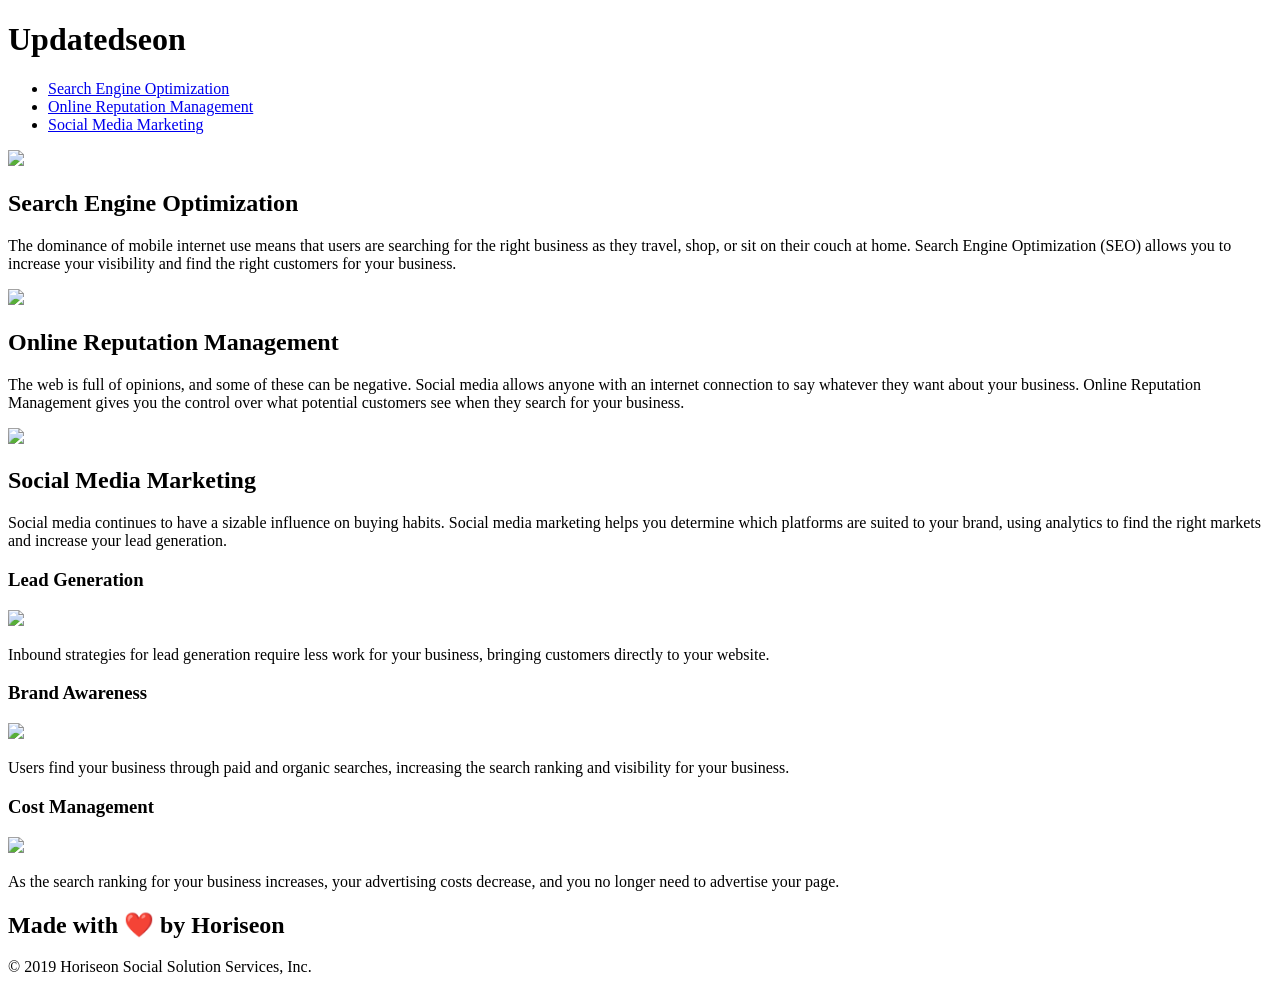
==== Develop/index.html @ a3d8f956 "updated title" ====
<!DOCTYPE html>
<html lang="en-us">

<head>
    <meta charset="UTF-8" />
    <link rel="stylesheet" href="./assets/css/style.css">
    <title>Marketing Website</title>
</head>

<body>
    <div class="header">
        <h1>Updated<span class="seo">seo</span>n</h1>
        <div>
            <ul>
                <li>
                    <a href="#search-engine-optimization">Search Engine Optimization</a>
                </li>
                <li>
                    <a href="#online-reputation-management">Online Reputation Management</a>
                </li>
                <li>
                    <a href="#social-media-marketing">Social Media Marketing</a>
                </li>
            </ul>
        </div>
    </div>
    <div class="hero"></div>
    <div class="content">
        <div class="search-engine-optimization">
            <img src="./assets/images/search-engine-optimization.jpg" class="float-left" />
            <h2>Search Engine Optimization</h2>
            <p>
                The dominance of mobile internet use means that users are searching for the right business as they travel, shop, or sit on their couch at home. Search Engine Optimization (SEO) allows you to increase your visibility and find the right customers for your business.
            </p>
        </div>
        <div id="online-reputation-management" class="online-reputation-management">
            <img src="./assets/images/online-reputation-management.jpg" class="float-right" />
            <h2>Online Reputation Management</h2>
            <p>
                The web is full of opinions, and some of these can be negative. Social media allows anyone with an internet connection to say whatever they want about your business. Online Reputation Management gives you the control over what potential customers see when they search for your business.
            </p>
        </div>
        <div id="social-media-marketing" class="social-media-marketing">
            <img src="./assets/images/social-media-marketing.jpg" class="float-left" />
            <h2>Social Media Marketing</h2>
            <p>
                Social media continues to have a sizable influence on buying habits. Social media marketing helps you determine which platforms are suited to your brand, using analytics to find the right markets and increase your lead generation.
            </p>
        </div>
    </div>
    <div class="benefits">
        <div class="benefit-lead">
            <h3>Lead Generation</h3>
            <img src="./assets/images/lead-generation.png" />
            <p>
                Inbound strategies for lead generation require less work for your business, bringing customers directly to your website.
            </p>
        </div>
        <div class="benefit-brand">
            <h3>Brand Awareness</h3>
            <img src="./assets/images/brand-awareness.png" />
            <p>
                Users find your business through paid and organic searches, increasing the search ranking and visibility for your business.
            </p>
        </div>
        <div class="benefit-cost">
            <h3>Cost Management</h3>
            <img src="./assets/images/cost-management.png"></img>
            <p>
                As the search ranking for your business increases, your advertising costs decrease, and you no longer need to advertise your page.
            </p>
        </div>
    </div>
    <div class="footer">
        <h2>Made with ❤️️ by Horiseon</h2>
        <p>
            &copy; 2019 Horiseon Social Solution Services, Inc.
        </p>
    </div>
</body>

</html>
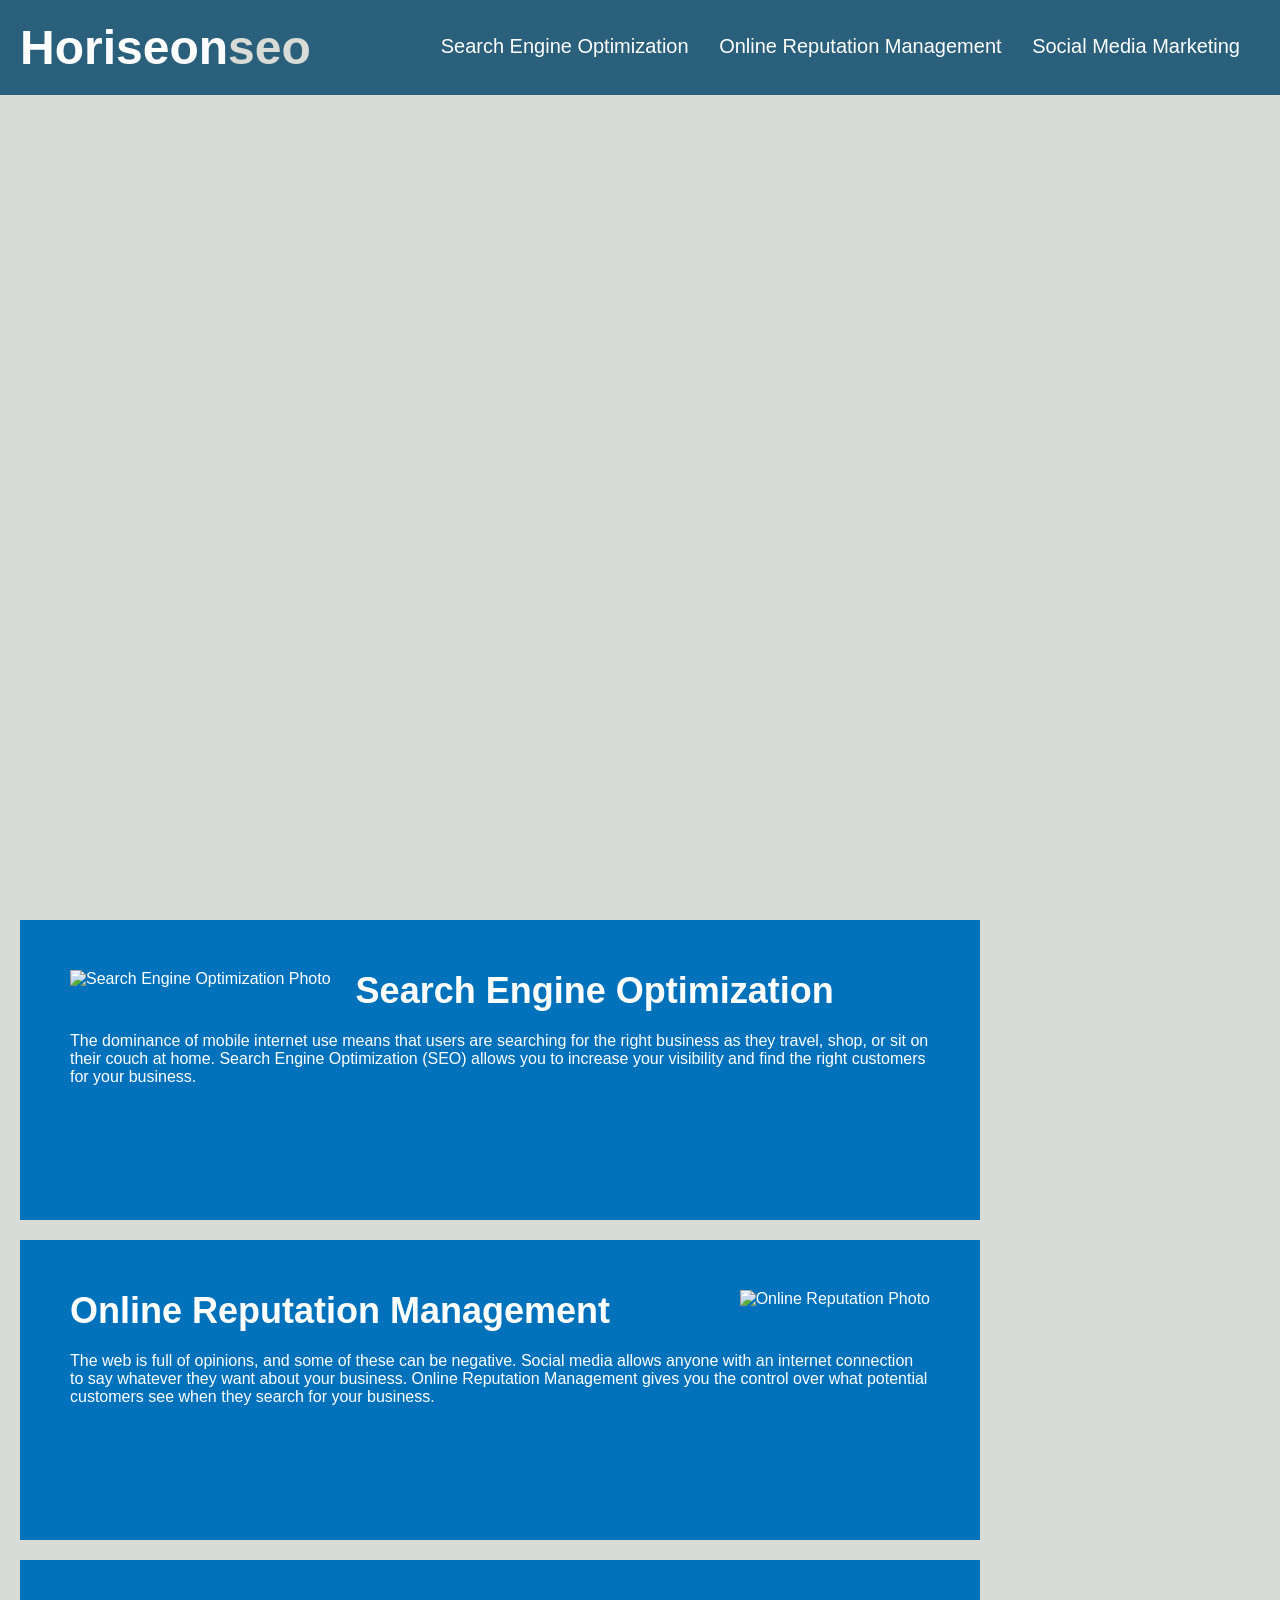
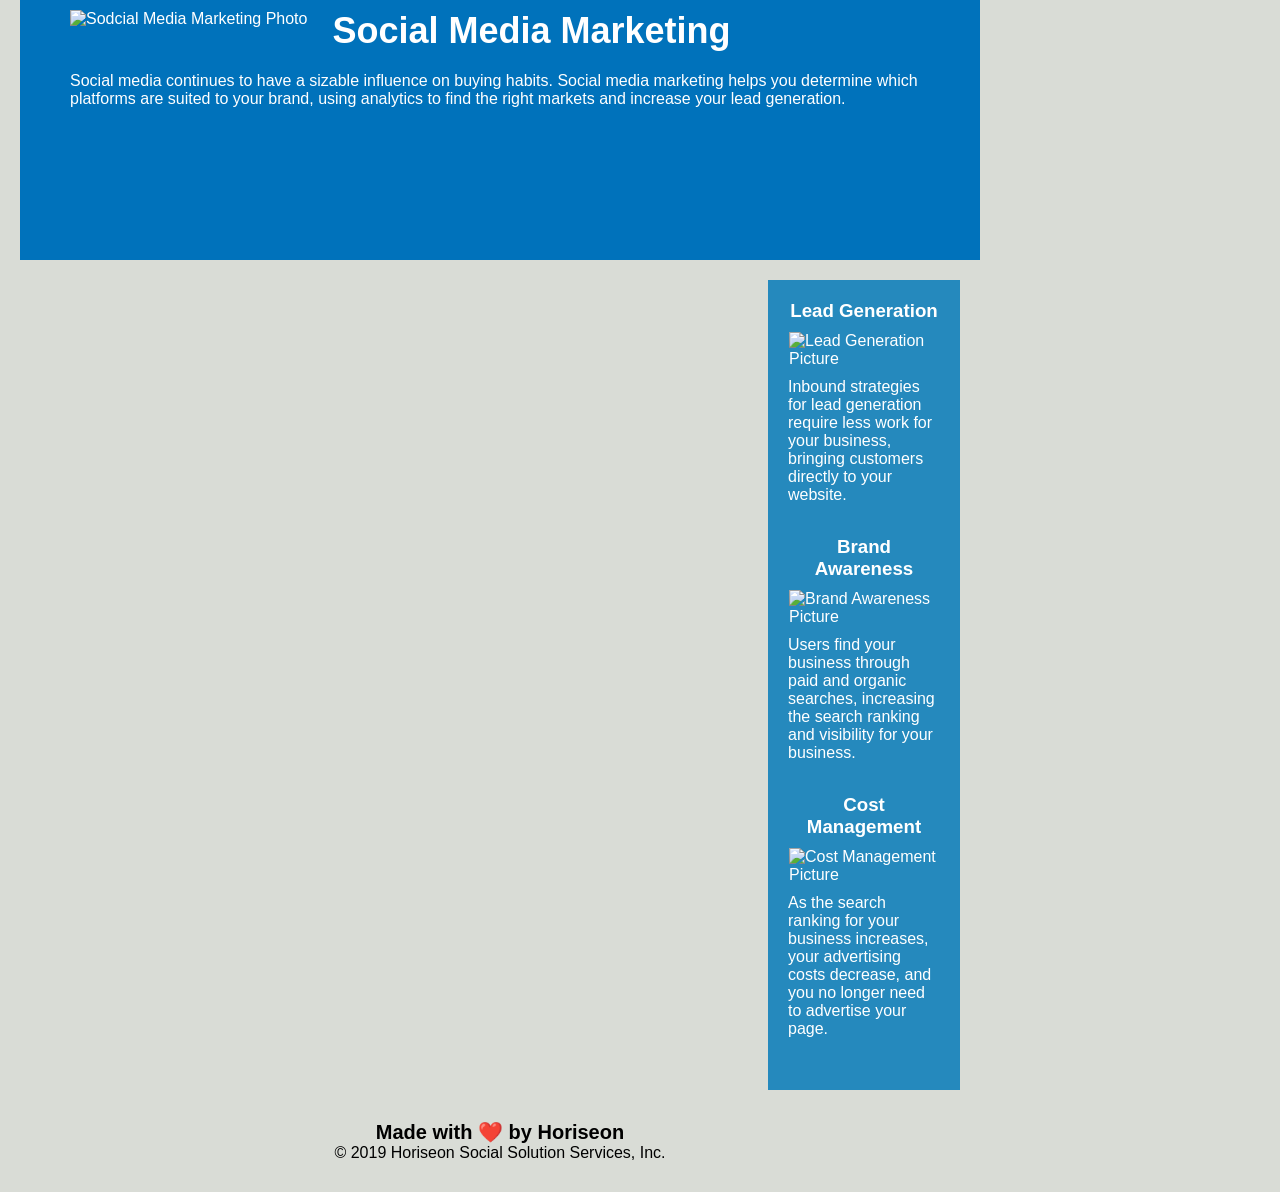
==== commit ba45d276: "updated starter code" ====
--- a/Develop/index.html
+++ b/Develop/index.html
@@ -4,13 +4,13 @@
 <head>
     <meta charset="UTF-8" />
     <link rel="stylesheet" href="./assets/css/style.css">
-    <title>Marketing Website</title>
+    <title>Horiseon Marketing Website</title>
 </head>
 
 <body>
-    <div class="header">
-        <h1>Updated<span class="seo">seo</span>n</h1>
-        <div>
+    <header class="header">
+        <h1>Horiseon<span class="seo">seo</span></h1>
+        <menu>
             <ul>
                 <li>
                     <a href="#search-engine-optimization">Search Engine Optimization</a>
@@ -22,61 +22,61 @@
                     <a href="#social-media-marketing">Social Media Marketing</a>
                 </li>
             </ul>
-        </div>
-    </div>
-    <div class="hero"></div>
-    <div class="content">
-        <div class="search-engine-optimization">
-            <img src="./assets/images/search-engine-optimization.jpg" class="float-left" />
+        </menu>
+    </header>
+    <figure class="hero"></figure>
+    <section class="content">
+        <article class="search-engine-optimization">
+            <img src="./assets/images/search-engine-optimization.jpg" alt="Search Engine Optimization Photo"class="float-left" />
             <h2>Search Engine Optimization</h2>
             <p>
                 The dominance of mobile internet use means that users are searching for the right business as they travel, shop, or sit on their couch at home. Search Engine Optimization (SEO) allows you to increase your visibility and find the right customers for your business.
             </p>
-        </div>
-        <div id="online-reputation-management" class="online-reputation-management">
-            <img src="./assets/images/online-reputation-management.jpg" class="float-right" />
+        </article>
+        <article id="online-reputation-management" class="online-reputation-management">
+            <img src="./assets/images/online-reputation-management.jpg" alt="Online Reputation Photo"class="float-right" />
             <h2>Online Reputation Management</h2>
             <p>
                 The web is full of opinions, and some of these can be negative. Social media allows anyone with an internet connection to say whatever they want about your business. Online Reputation Management gives you the control over what potential customers see when they search for your business.
             </p>
-        </div>
-        <div id="social-media-marketing" class="social-media-marketing">
-            <img src="./assets/images/social-media-marketing.jpg" class="float-left" />
+        </article>
+        <article id="social-media-marketing" class="social-media-marketing">
+            <img src="./assets/images/social-media-marketing.jpg" alt="Sodcial Media Marketing Photo"class="float-left" />
             <h2>Social Media Marketing</h2>
             <p>
                 Social media continues to have a sizable influence on buying habits. Social media marketing helps you determine which platforms are suited to your brand, using analytics to find the right markets and increase your lead generation.
             </p>
-        </div>
-    </div>
-    <div class="benefits">
-        <div class="benefit-lead">
+        </article>
+    <section>
+    <aside class="benefits">
+        <article class="benefit-lead">
             <h3>Lead Generation</h3>
-            <img src="./assets/images/lead-generation.png" />
+            <img src="./assets/images/lead-generation.png" alt="Lead Generation Picture" />
             <p>
                 Inbound strategies for lead generation require less work for your business, bringing customers directly to your website.
             </p>
-        </div>
-        <div class="benefit-brand">
+        </article>
+        <article class="benefit-brand">
             <h3>Brand Awareness</h3>
-            <img src="./assets/images/brand-awareness.png" />
+            <img src="./assets/images/brand-awareness.png" alt="Brand Awareness Picture"/>
             <p>
                 Users find your business through paid and organic searches, increasing the search ranking and visibility for your business.
             </p>
-        </div>
-        <div class="benefit-cost">
+        </article>
+        <article class="benefit-cost">
             <h3>Cost Management</h3>
-            <img src="./assets/images/cost-management.png"></img>
+            <img src="./assets/images/cost-management.png" alt="Cost Management Picture"></img>
             <p>
                 As the search ranking for your business increases, your advertising costs decrease, and you no longer need to advertise your page.
             </p>
-        </div>
-    </div>
-    <div class="footer">
+        </article>
+    </aside>
+    <footer class="footer">
         <h2>Made with ❤️️ by Horiseon</h2>
         <p>
             &copy; 2019 Horiseon Social Solution Services, Inc.
         </p>
-    </div>
+    </footer>
 </body>
 
 </html>
--- a/Develop/assets/css/style.css
+++ b/Develop/assets/css/style.css
@@ -0,0 +1,200 @@
+* {
+    box-sizing: border-box;
+    padding: 0;
+    margin: 0;
+}
+
+body {
+    background-color: #d9dcd6;
+}
+
+.header {
+    padding: 20px;
+    font-family: 'Trebuchet MS', 'Lucida Sans Unicode', 'Lucida Grande', 'Lucida Sans', Arial, sans-serif;
+    background-color: #2a607c;
+    color: #ffffff;
+}
+
+.header h1 {
+    display: inline-block;
+    font-size: 48px;
+}
+
+.header h1 .seo {
+    color: #d9dcd6;
+}
+
+.header menu {
+    padding-top: 15px;
+    margin-right: 20px;
+    float: right;
+    font-family: 'Gill Sans', 'Gill Sans MT', Calibri, 'Trebuchet MS', sans-serif;
+    font-size: 20px;
+}
+
+.header menu ul {
+    list-style-type: none;
+}
+
+.header menu ul li {
+    display: inline-block;
+    margin-left: 25px;
+}
+
+a {
+    color: #ffffff;
+    text-decoration: none;
+}
+
+p {
+    font-size: 16px;
+}
+
+.hero {
+    height: 800px;
+    width: 100%;
+    margin-bottom: 25px;
+    background-image: url("../images/digital-marketing-meeting.jpg");
+    background-size: cover;
+    background-position: center;
+}
+
+.search-engine-optimization {
+    margin-bottom: 20px;
+    padding: 50px;
+    height: 300px;
+    font-family: 'Gill Sans', 'Gill Sans MT', Calibri, 'Trebuchet MS', sans-serif;
+    background-color: #0072bb;
+    color: #ffffff;
+}
+
+.float-left {
+    float: left;
+    margin-right: 25px;
+}
+
+.float-right {
+    float: right;
+    margin-left: 25px;
+}
+
+.content {
+    width: 75%;
+    display: inline-block;
+    margin-left: 20px;
+}
+
+.benefits {
+    margin-right: 20px;
+    padding: 20px;
+    clear: both;
+    float: right;
+    width: 20%;
+    height: 100%;
+    font-family: 'Gill Sans', 'Gill Sans MT', Calibri, 'Trebuchet MS', sans-serif;
+    background-color: #2589bd;
+}
+
+.benefit-lead {
+    margin-bottom: 32px;
+    color: #ffffff;
+}
+
+.benefit-brand {
+    margin-bottom: 32px;
+    color: #ffffff;
+}
+
+.benefit-cost {
+    margin-bottom: 32px;
+    color: #ffffff;
+}
+
+.benefit-lead h3 {
+    margin-bottom: 10px;
+    text-align: center;
+}
+
+.benefit-brand h3 {
+    margin-bottom: 10px;
+    text-align: center;
+}
+
+.benefit-cost h3 {
+    margin-bottom: 10px;
+    text-align: center;
+}
+
+.benefit-lead img {
+    display: block;
+    margin: 10px auto;
+    max-width: 150px;
+}
+
+.benefit-brand img {
+    display: block;
+    margin: 10px auto;
+    max-width: 150px;
+}
+
+.benefit-cost img {
+    display: block;
+    margin: 10px auto;
+    max-width: 150px;
+}
+
+.online-reputation-management {
+    margin-bottom: 20px;
+    padding: 50px;
+    height: 300px;
+    font-family: 'Gill Sans', 'Gill Sans MT', Calibri, 'Trebuchet MS', sans-serif;
+    background-color: #0072bb;
+    color: #ffffff;
+}
+
+.social-media-marketing {
+    margin-bottom: 20px;
+    padding: 50px;
+    height: 300px;
+    font-family: 'Gill Sans', 'Gill Sans MT', Calibri, 'Trebuchet MS', sans-serif;
+    background-color: #0072bb;
+    color: #ffffff;
+}
+
+.search-engine-optimization img {
+    max-height: 200px;
+}
+
+.online-reputation-management img {
+    max-height: 200px;
+}
+
+.social-media-marketing img {
+    max-height: 200px;
+}
+
+.search-engine-optimization h2 {
+    margin-bottom: 20px;
+    font-size: 36px;
+}
+
+.online-reputation-management h2 {
+    margin-bottom: 20px;
+    font-size: 36px;
+}
+
+.social-media-marketing h2 {
+    margin-bottom: 20px;
+    font-size: 36px;
+}
+
+.footer {
+    padding: 30px;
+    clear: both;
+    font-family: 'Trebuchet MS', 'Lucida Sans Unicode', 'Lucida Grande', 'Lucida Sans', Arial, sans-serif;
+    text-align: center;
+}
+
+.footer h2 {
+    font-size: 20px;
+}
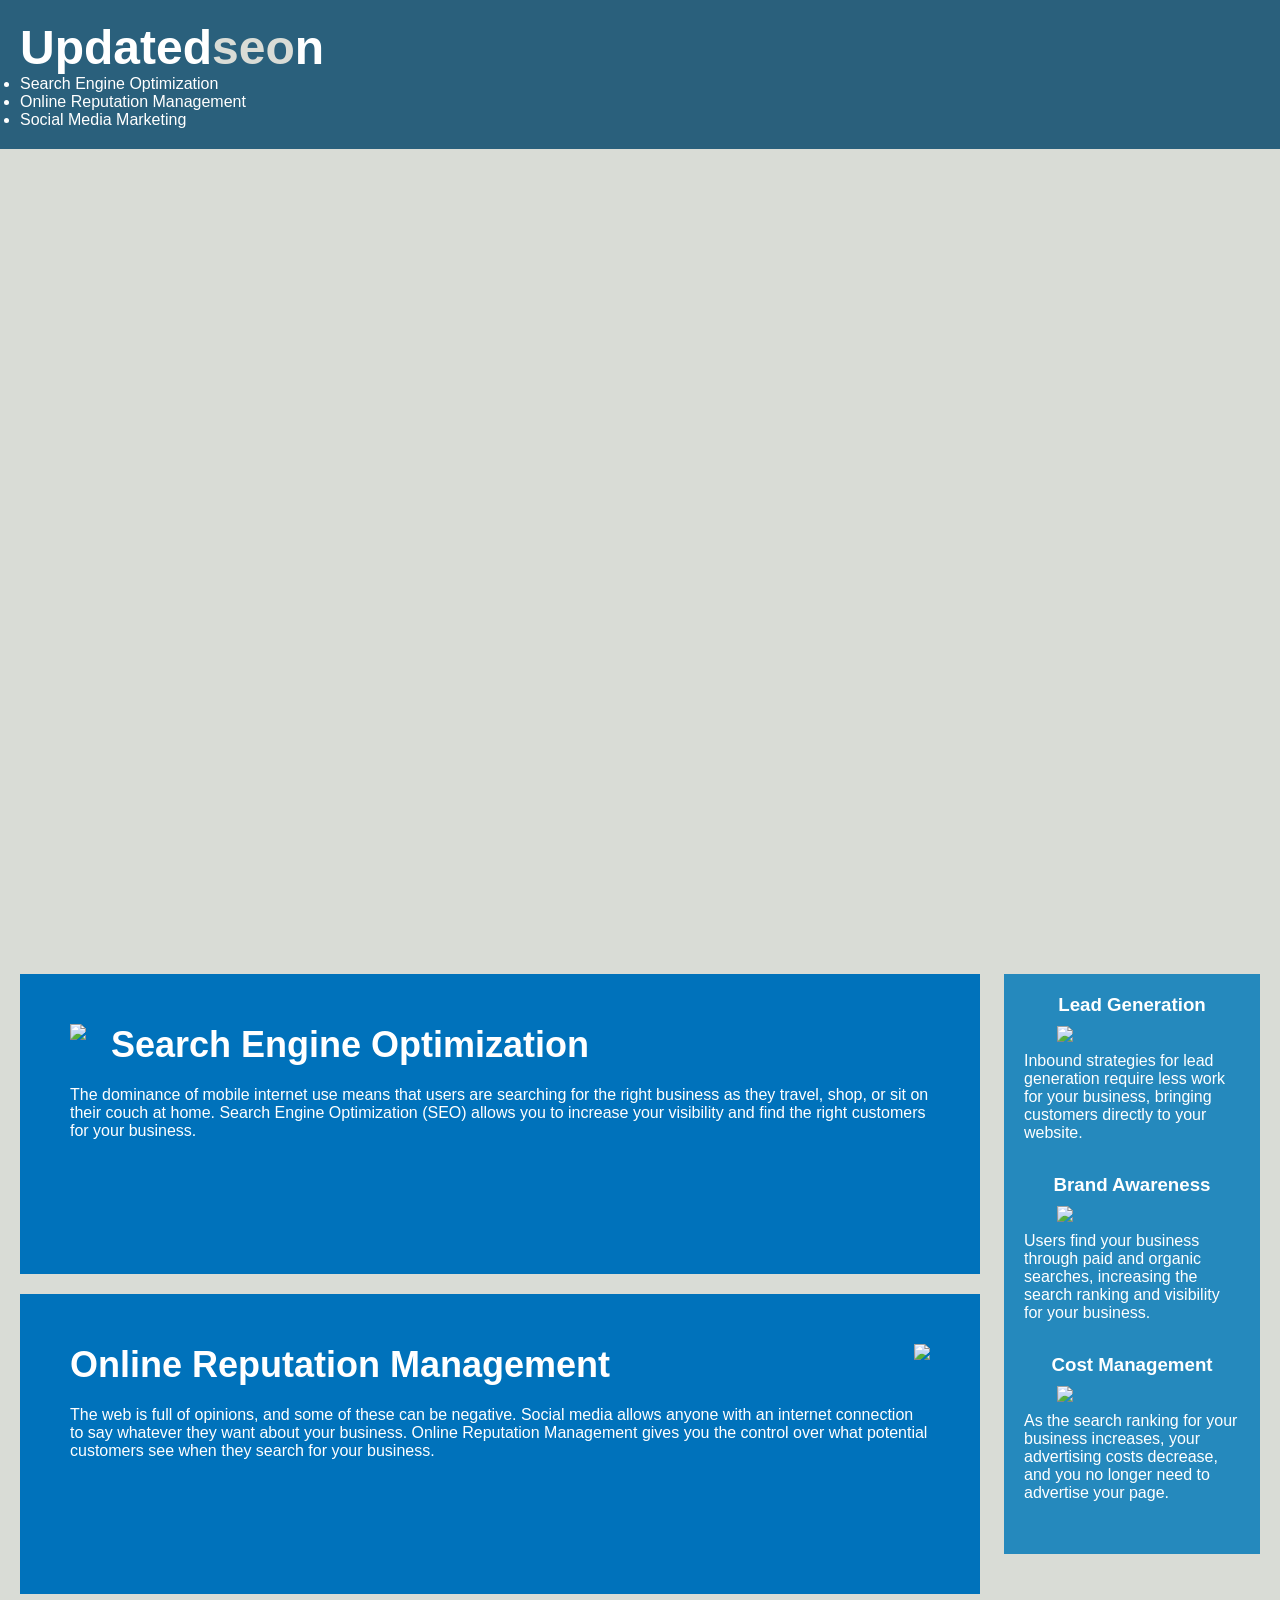
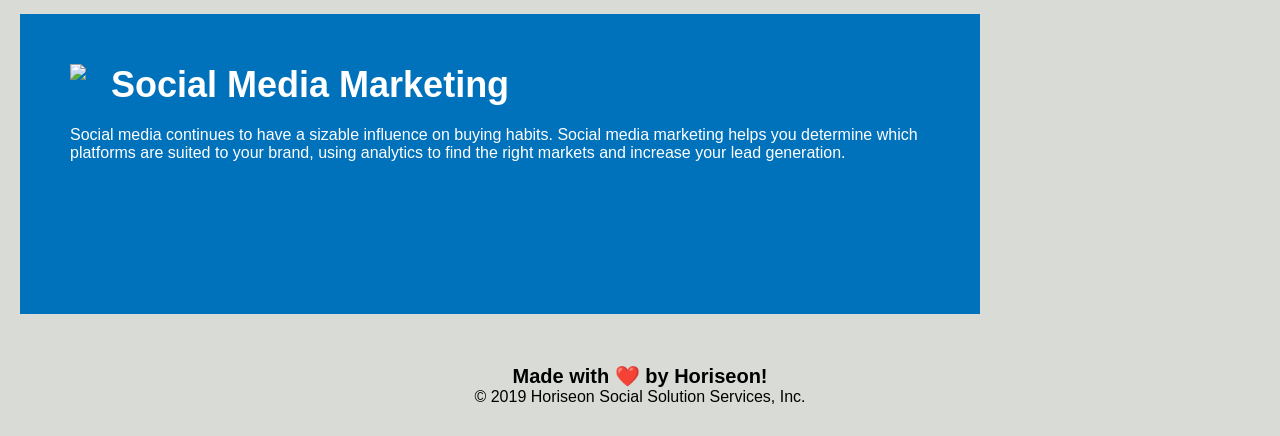
==== commit b22a8905: "add sementic elements" ====
--- a/Develop/index.html
+++ b/Develop/index.html
@@ -4,13 +4,13 @@
 <head>
     <meta charset="UTF-8" />
     <link rel="stylesheet" href="./assets/css/style.css">
-    <title>Horiseon Marketing Website</title>
+    <title>Marketing Website</title>
 </head>
 
 <body>
-    <header class="header">
-        <h1>Horiseon<span class="seo">seo</span></h1>
-        <menu>
+    <div class="header">
+        <h1>Updated<span class="seo">seo</span>n</h1>
+        <div>
             <ul>
                 <li>
                     <a href="#search-engine-optimization">Search Engine Optimization</a>
@@ -22,61 +22,61 @@
                     <a href="#social-media-marketing">Social Media Marketing</a>
                 </li>
             </ul>
-        </menu>
-    </header>
-    <figure class="hero"></figure>
-    <section class="content">
-        <article class="search-engine-optimization">
-            <img src="./assets/images/search-engine-optimization.jpg" alt="Search Engine Optimization Photo"class="float-left" />
+        </div>
+    </div>
+    <div class="hero"></div>
+    <div class="content">
+        <div class="search-engine-optimization">
+            <img src="./assets/images/search-engine-optimization.jpg" class="float-left" />
             <h2>Search Engine Optimization</h2>
             <p>
                 The dominance of mobile internet use means that users are searching for the right business as they travel, shop, or sit on their couch at home. Search Engine Optimization (SEO) allows you to increase your visibility and find the right customers for your business.
             </p>
-        </article>
-        <article id="online-reputation-management" class="online-reputation-management">
-            <img src="./assets/images/online-reputation-management.jpg" alt="Online Reputation Photo"class="float-right" />
+        </div>
+        <div id="online-reputation-management" class="online-reputation-management">
+            <img src="./assets/images/online-reputation-management.jpg" class="float-right" />
             <h2>Online Reputation Management</h2>
             <p>
                 The web is full of opinions, and some of these can be negative. Social media allows anyone with an internet connection to say whatever they want about your business. Online Reputation Management gives you the control over what potential customers see when they search for your business.
             </p>
-        </article>
-        <article id="social-media-marketing" class="social-media-marketing">
-            <img src="./assets/images/social-media-marketing.jpg" alt="Sodcial Media Marketing Photo"class="float-left" />
+        </div>
+        <div id="social-media-marketing" class="social-media-marketing">
+            <img src="./assets/images/social-media-marketing.jpg" class="float-left" />
             <h2>Social Media Marketing</h2>
             <p>
                 Social media continues to have a sizable influence on buying habits. Social media marketing helps you determine which platforms are suited to your brand, using analytics to find the right markets and increase your lead generation.
             </p>
-        </article>
-    <section>
-    <aside class="benefits">
-        <article class="benefit-lead">
+        </div>
+    </div>
+    <div class="benefits">
+        <div class="benefit-lead">
             <h3>Lead Generation</h3>
-            <img src="./assets/images/lead-generation.png" alt="Lead Generation Picture" />
+            <img src="./assets/images/lead-generation.png" />
             <p>
                 Inbound strategies for lead generation require less work for your business, bringing customers directly to your website.
             </p>
-        </article>
-        <article class="benefit-brand">
+        </div>
+        <div class="benefit-brand">
             <h3>Brand Awareness</h3>
-            <img src="./assets/images/brand-awareness.png" alt="Brand Awareness Picture"/>
+            <img src="./assets/images/brand-awareness.png" />
             <p>
                 Users find your business through paid and organic searches, increasing the search ranking and visibility for your business.
             </p>
-        </article>
-        <article class="benefit-cost">
+        </div>
+        <div class="benefit-cost">
             <h3>Cost Management</h3>
-            <img src="./assets/images/cost-management.png" alt="Cost Management Picture"></img>
+            <img src="./assets/images/cost-management.png"></img>
             <p>
                 As the search ranking for your business increases, your advertising costs decrease, and you no longer need to advertise your page.
             </p>
-        </article>
-    </aside>
-    <footer class="footer">
-        <h2>Made with ❤️️ by Horiseon</h2>
+        </div>
+    </div>
+    <div class="footer">
+        <h2>Made with ❤️️ by Horiseon!</h2>
         <p>
             &copy; 2019 Horiseon Social Solution Services, Inc.
         </p>
-    </footer>
+    </div>
 </body>
 
 </html>
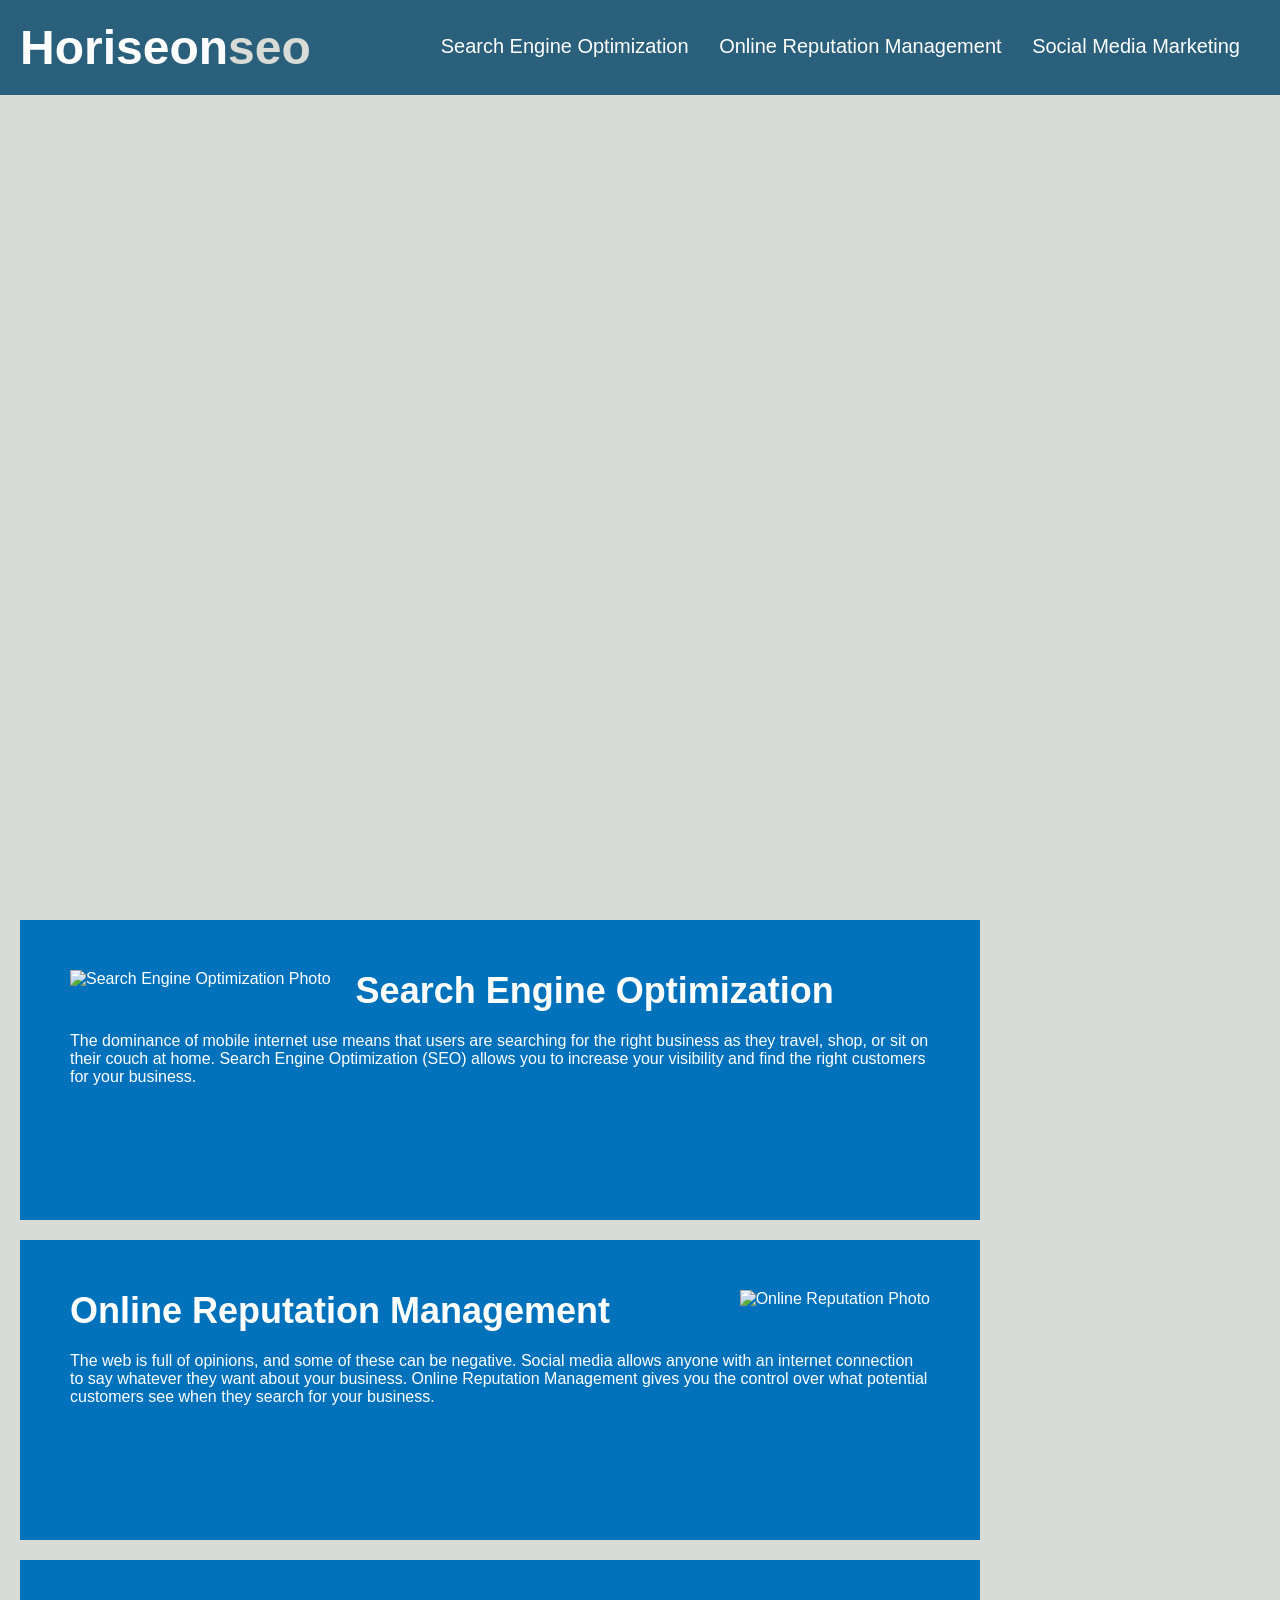
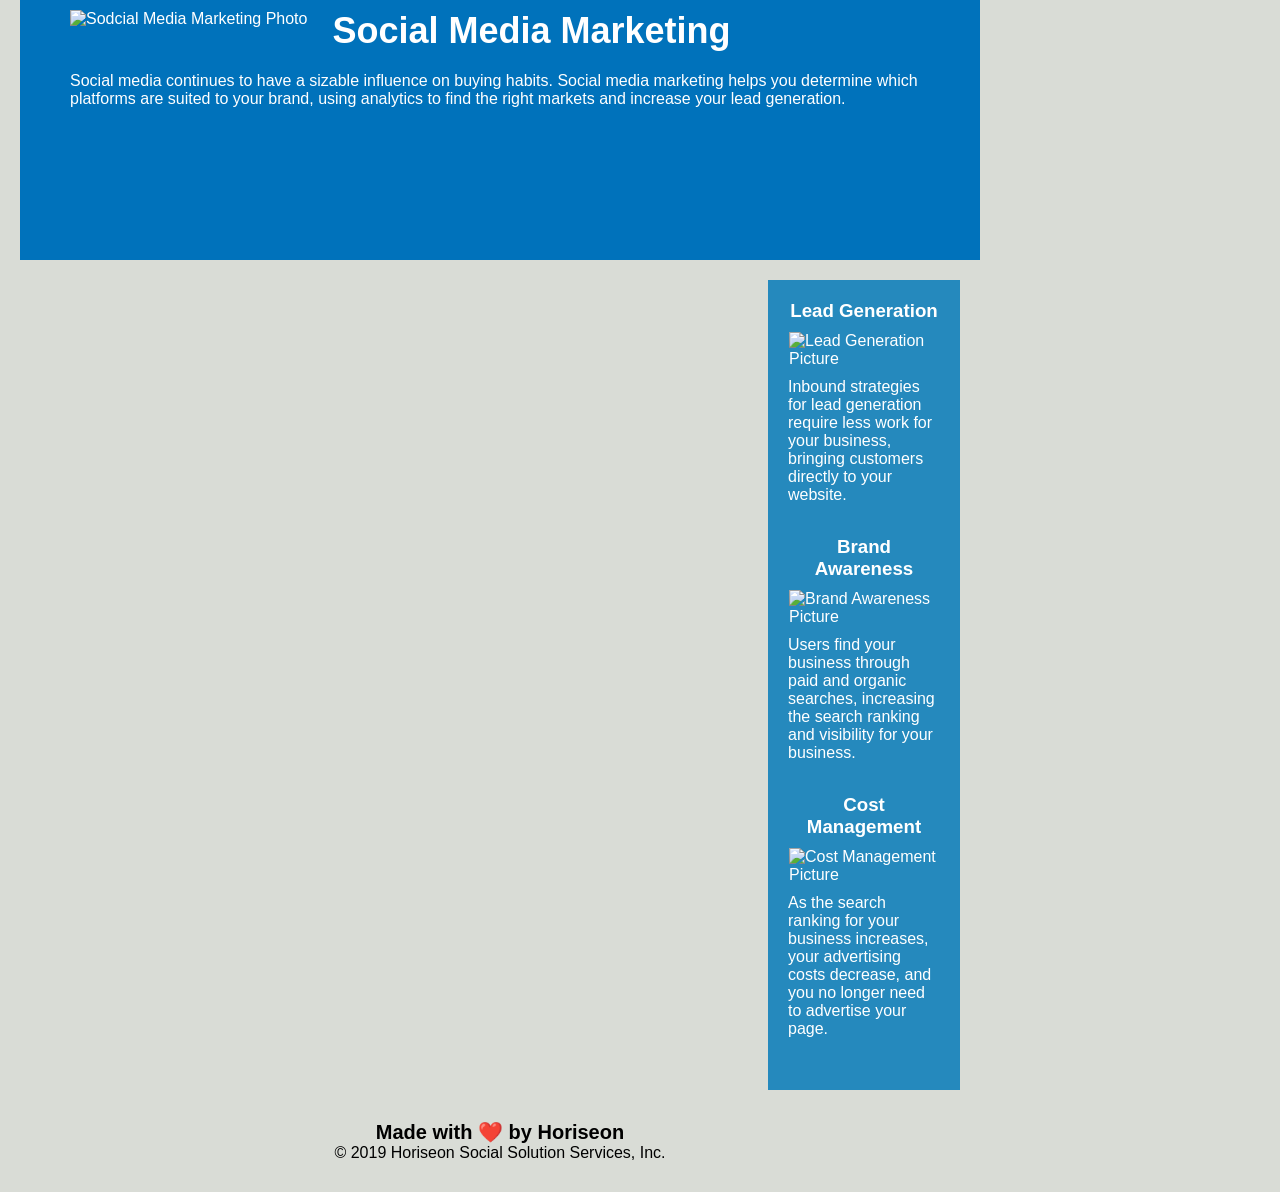
==== commit b5d3f413: "Merge pull request #2 from noahredford/feature/starter-code Updated the starter code" ====
--- a/Develop/index.html
+++ b/Develop/index.html
@@ -4,13 +4,13 @@
 <head>
     <meta charset="UTF-8" />
     <link rel="stylesheet" href="./assets/css/style.css">
-    <title>Marketing Website</title>
+    <title>Horiseon Marketing Website</title>
 </head>
 
 <body>
-    <div class="header">
-        <h1>Updated<span class="seo">seo</span>n</h1>
-        <div>
+    <header class="header">
+        <h1>Horiseon<span class="seo">seo</span></h1>
+        <menu>
             <ul>
                 <li>
                     <a href="#search-engine-optimization">Search Engine Optimization</a>
@@ -22,61 +22,61 @@
                     <a href="#social-media-marketing">Social Media Marketing</a>
                 </li>
             </ul>
-        </div>
-    </div>
-    <div class="hero"></div>
-    <div class="content">
-        <div class="search-engine-optimization">
-            <img src="./assets/images/search-engine-optimization.jpg" class="float-left" />
+        </menu>
+    </header>
+    <figure class="hero"></figure>
+    <section class="content">
+        <article class="search-engine-optimization">
+            <img src="./assets/images/search-engine-optimization.jpg" alt="Search Engine Optimization Photo"class="float-left" />
             <h2>Search Engine Optimization</h2>
             <p>
                 The dominance of mobile internet use means that users are searching for the right business as they travel, shop, or sit on their couch at home. Search Engine Optimization (SEO) allows you to increase your visibility and find the right customers for your business.
             </p>
-        </div>
-        <div id="online-reputation-management" class="online-reputation-management">
-            <img src="./assets/images/online-reputation-management.jpg" class="float-right" />
+        </article>
+        <article id="online-reputation-management" class="online-reputation-management">
+            <img src="./assets/images/online-reputation-management.jpg" alt="Online Reputation Photo"class="float-right" />
             <h2>Online Reputation Management</h2>
             <p>
                 The web is full of opinions, and some of these can be negative. Social media allows anyone with an internet connection to say whatever they want about your business. Online Reputation Management gives you the control over what potential customers see when they search for your business.
             </p>
-        </div>
-        <div id="social-media-marketing" class="social-media-marketing">
-            <img src="./assets/images/social-media-marketing.jpg" class="float-left" />
+        </article>
+        <article id="social-media-marketing" class="social-media-marketing">
+            <img src="./assets/images/social-media-marketing.jpg" alt="Sodcial Media Marketing Photo"class="float-left" />
             <h2>Social Media Marketing</h2>
             <p>
                 Social media continues to have a sizable influence on buying habits. Social media marketing helps you determine which platforms are suited to your brand, using analytics to find the right markets and increase your lead generation.
             </p>
-        </div>
-    </div>
-    <div class="benefits">
-        <div class="benefit-lead">
+        </article>
+    <section>
+    <aside class="benefits">
+        <article class="benefit-lead">
             <h3>Lead Generation</h3>
-            <img src="./assets/images/lead-generation.png" />
+            <img src="./assets/images/lead-generation.png" alt="Lead Generation Picture" />
             <p>
                 Inbound strategies for lead generation require less work for your business, bringing customers directly to your website.
             </p>
-        </div>
-        <div class="benefit-brand">
+        </article>
+        <article class="benefit-brand">
             <h3>Brand Awareness</h3>
-            <img src="./assets/images/brand-awareness.png" />
+            <img src="./assets/images/brand-awareness.png" alt="Brand Awareness Picture"/>
             <p>
                 Users find your business through paid and organic searches, increasing the search ranking and visibility for your business.
             </p>
-        </div>
-        <div class="benefit-cost">
+        </article>
+        <article class="benefit-cost">
             <h3>Cost Management</h3>
-            <img src="./assets/images/cost-management.png"></img>
+            <img src="./assets/images/cost-management.png" alt="Cost Management Picture"></img>
             <p>
                 As the search ranking for your business increases, your advertising costs decrease, and you no longer need to advertise your page.
             </p>
-        </div>
-    </div>
-    <div class="footer">
-        <h2>Made with ❤️️ by Horiseon!</h2>
+        </article>
+    </aside>
+    <footer class="footer">
+        <h2>Made with ❤️️ by Horiseon</h2>
         <p>
             &copy; 2019 Horiseon Social Solution Services, Inc.
         </p>
-    </div>
+    </footer>
 </body>
 
 </html>
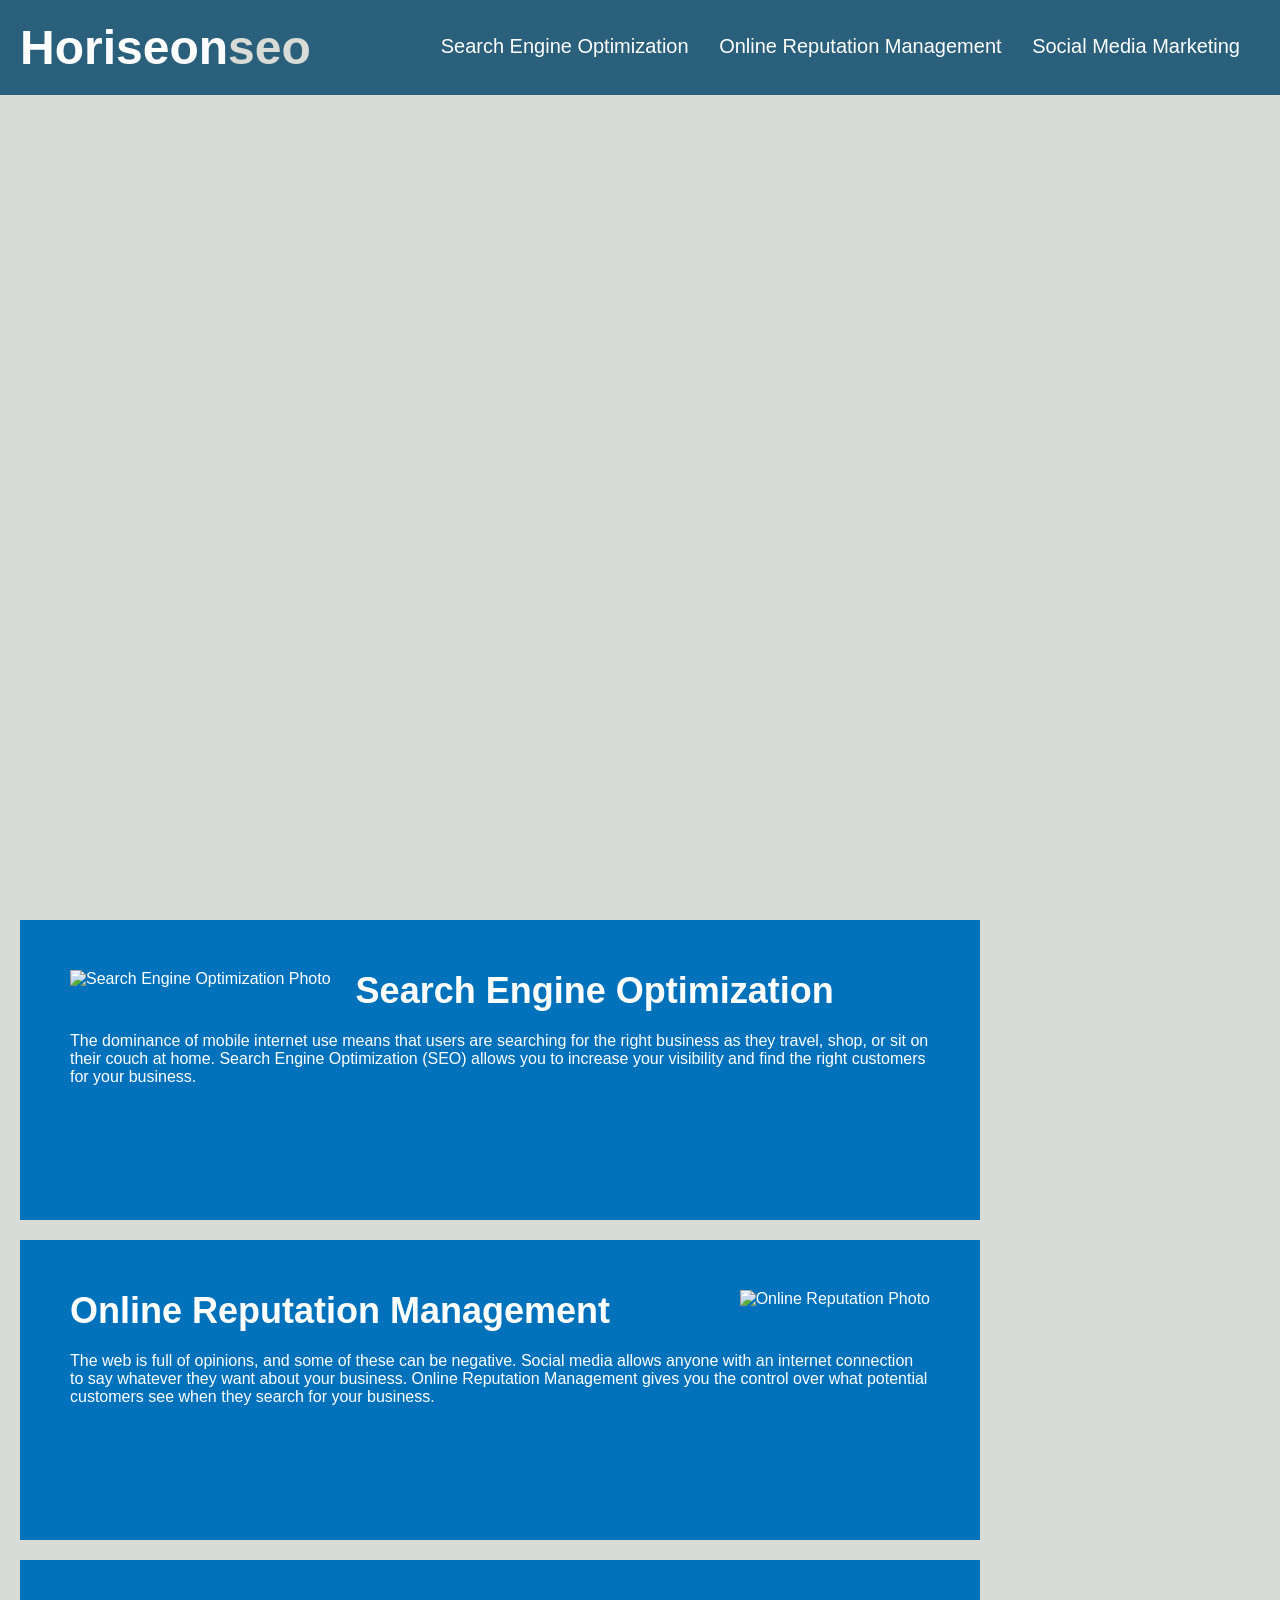
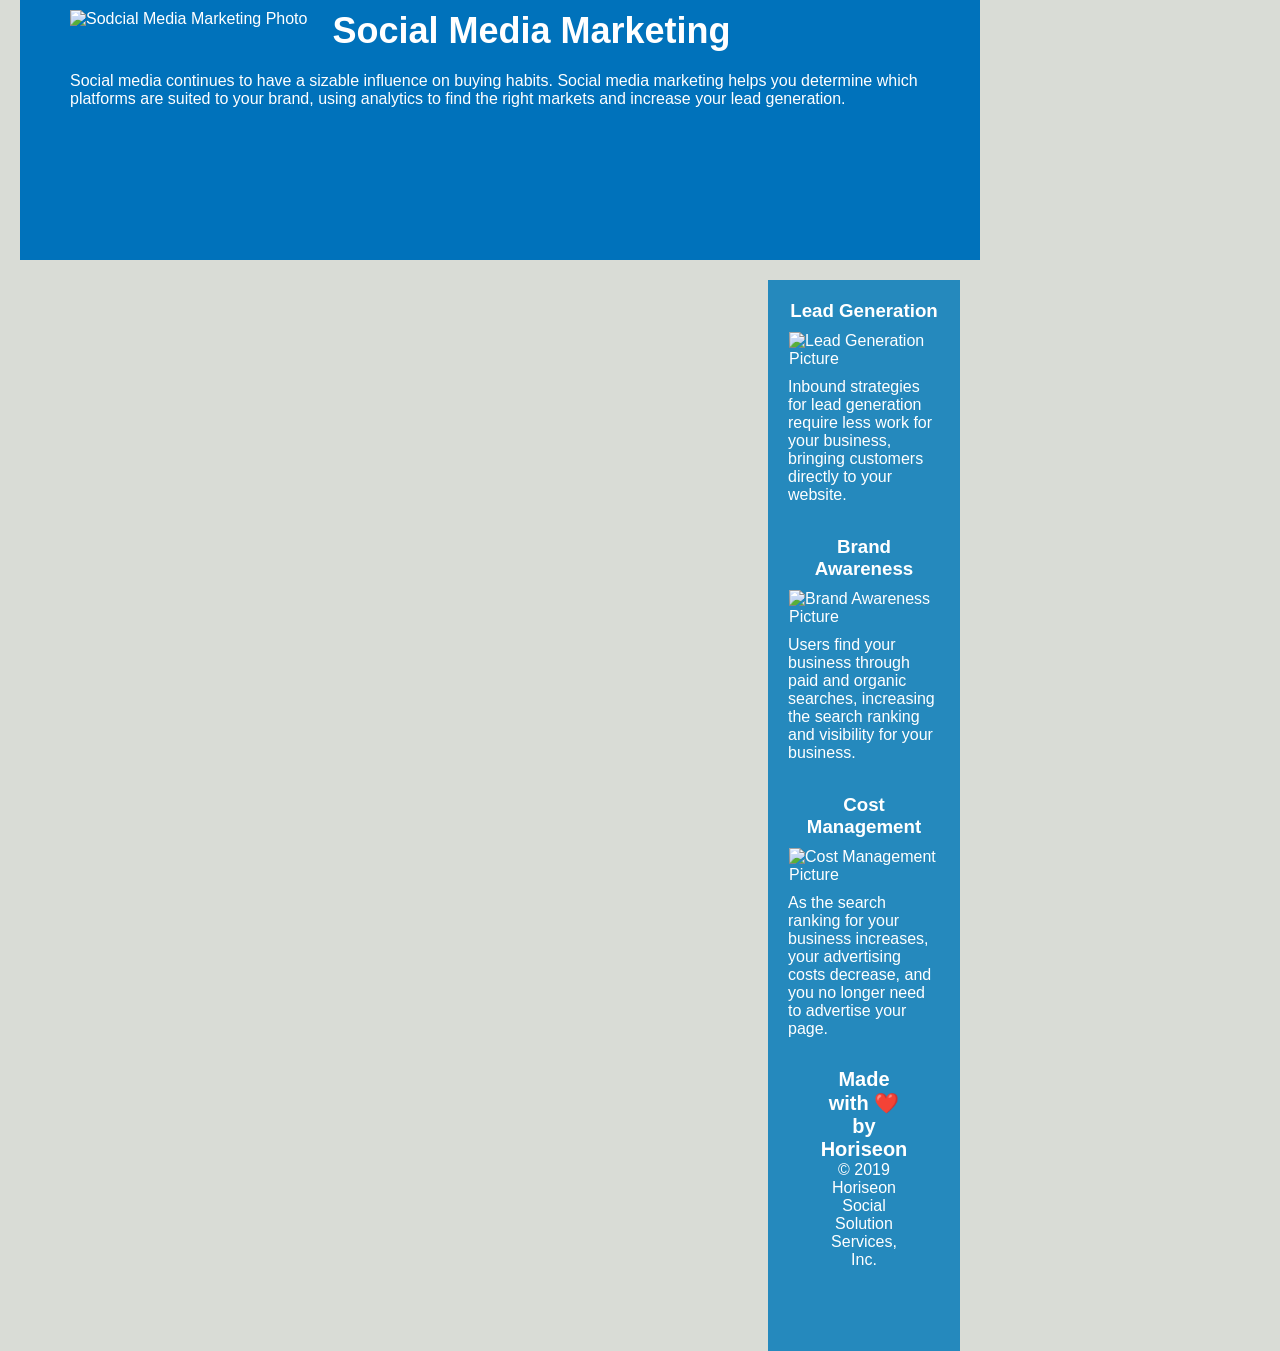
==== commit 2b2e7c7d: "fixed issues merging" ====
--- a/Develop/index.html
+++ b/Develop/index.html
@@ -69,9 +69,9 @@
             <p>
                 As the search ranking for your business increases, your advertising costs decrease, and you no longer need to advertise your page.
             </p>
-        </article>
-    </aside>
-    <footer class="footer">
+        </div>
+    </div>
+    <div class="footer">
         <h2>Made with ❤️️ by Horiseon</h2>
         <p>
             &copy; 2019 Horiseon Social Solution Services, Inc.
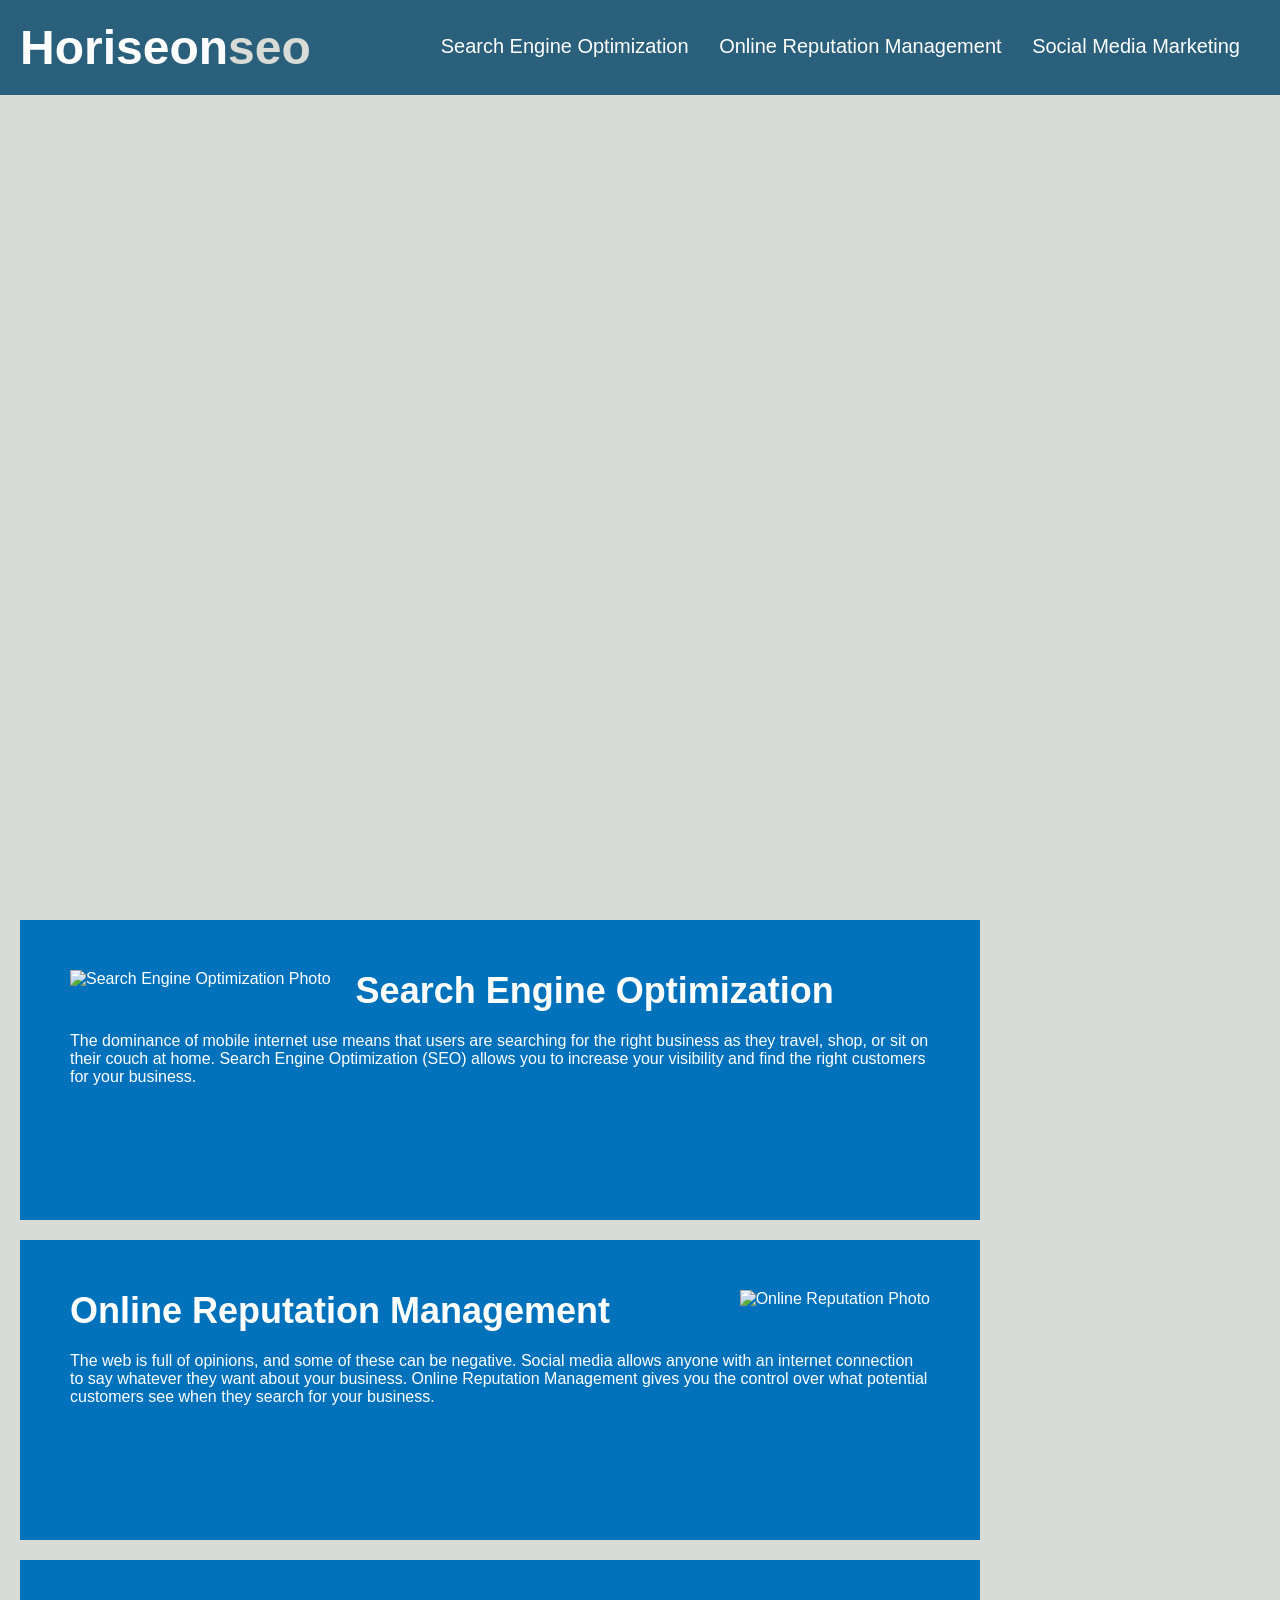
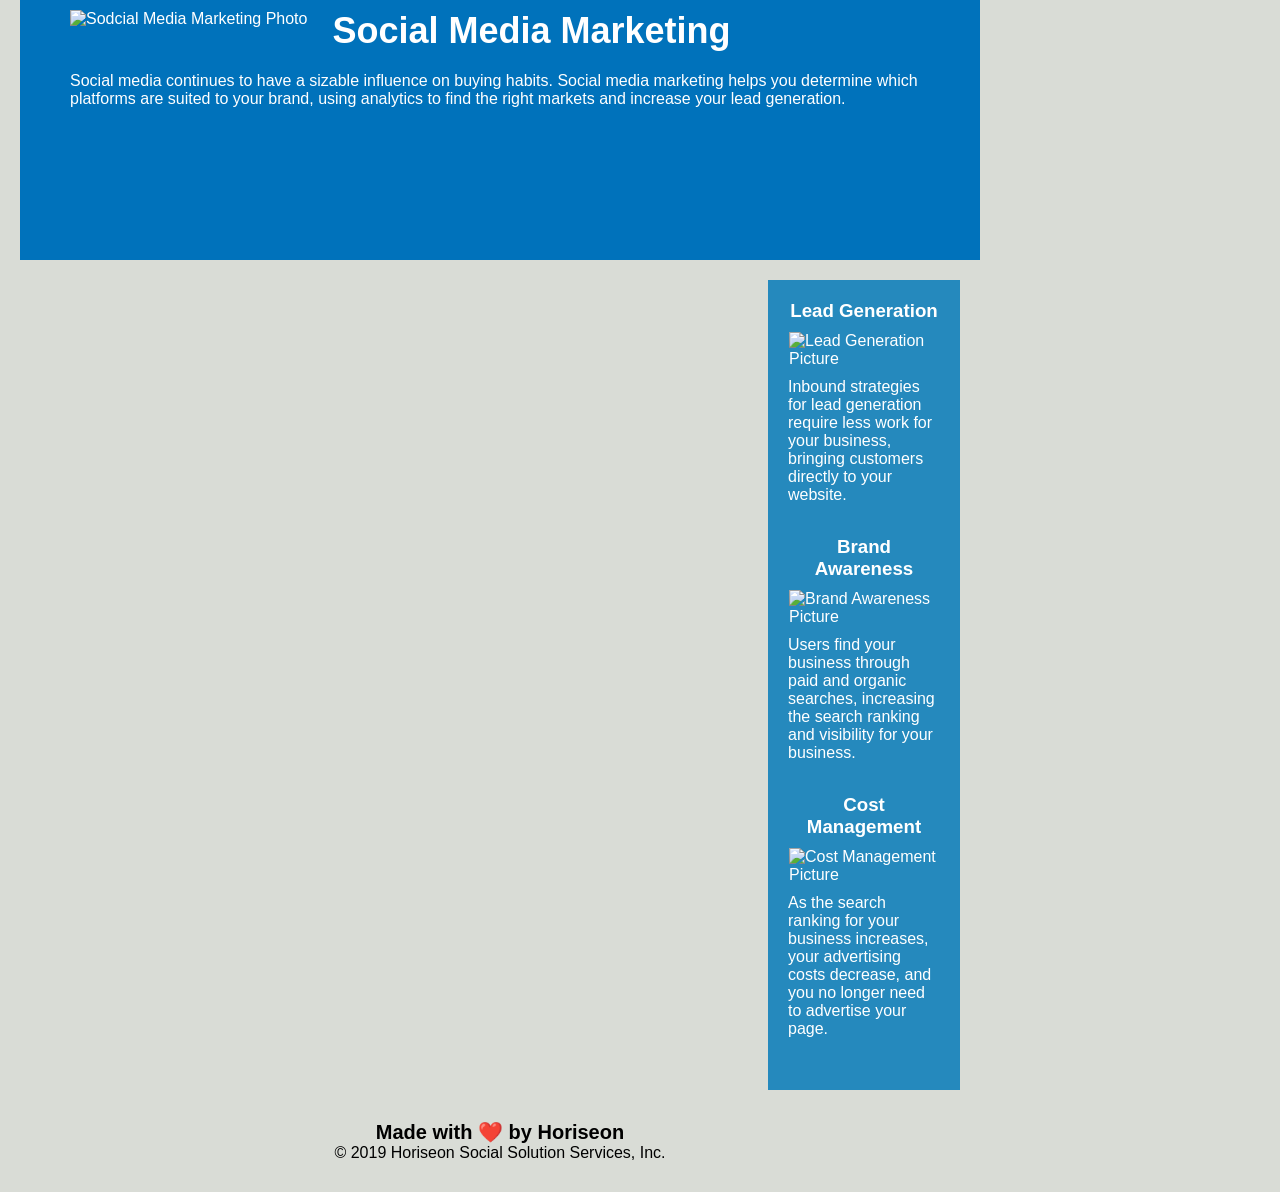
==== commit 17a12703: "updated selectors" ====
--- a/Develop/index.html
+++ b/Develop/index.html
@@ -24,53 +24,53 @@
             </ul>
         </menu>
     </header>
-    <figure class="hero"></figure>
+    <figure id="main-background-image"></figure>
     <section class="content">
-        <article class="search-engine-optimization">
+        <article id="search-engine-optimization">
             <img src="./assets/images/search-engine-optimization.jpg" alt="Search Engine Optimization Photo"class="float-left" />
             <h2>Search Engine Optimization</h2>
             <p>
                 The dominance of mobile internet use means that users are searching for the right business as they travel, shop, or sit on their couch at home. Search Engine Optimization (SEO) allows you to increase your visibility and find the right customers for your business.
             </p>
         </article>
-        <article id="online-reputation-management" class="online-reputation-management">
+        <article id="online-reputation-management">
             <img src="./assets/images/online-reputation-management.jpg" alt="Online Reputation Photo"class="float-right" />
             <h2>Online Reputation Management</h2>
             <p>
                 The web is full of opinions, and some of these can be negative. Social media allows anyone with an internet connection to say whatever they want about your business. Online Reputation Management gives you the control over what potential customers see when they search for your business.
             </p>
         </article>
-        <article id="social-media-marketing" class="social-media-marketing">
+        <article id="social-media-marketing">
             <img src="./assets/images/social-media-marketing.jpg" alt="Sodcial Media Marketing Photo"class="float-left" />
             <h2>Social Media Marketing</h2>
             <p>
                 Social media continues to have a sizable influence on buying habits. Social media marketing helps you determine which platforms are suited to your brand, using analytics to find the right markets and increase your lead generation.
             </p>
         </article>
-    <section>
-    <aside class="benefits">
-        <article class="benefit-lead">
+    <figure>
+    <article id="benefits">
+        <section id="benefit-lead">
             <h3>Lead Generation</h3>
-            <img src="./assets/images/lead-generation.png" alt="Lead Generation Picture" />
+            <img src="./assets/images/lead-generation.png" alt="Lead Generation Picture"/>
             <p>
                 Inbound strategies for lead generation require less work for your business, bringing customers directly to your website.
             </p>
-        </article>
-        <article class="benefit-brand">
+        </section>
+        <section id="benefit-brand">
             <h3>Brand Awareness</h3>
             <img src="./assets/images/brand-awareness.png" alt="Brand Awareness Picture"/>
             <p>
                 Users find your business through paid and organic searches, increasing the search ranking and visibility for your business.
             </p>
-        </article>
-        <article class="benefit-cost">
+        </section>
+        <section id="benefit-cost">
             <h3>Cost Management</h3>
             <img src="./assets/images/cost-management.png" alt="Cost Management Picture"></img>
             <p>
                 As the search ranking for your business increases, your advertising costs decrease, and you no longer need to advertise your page.
             </p>
-        </div>
-    </div>
+        </section>
+    </figure>
     <div class="footer">
         <h2>Made with ❤️️ by Horiseon</h2>
         <p>
--- a/Develop/assets/css/style.css
+++ b/Develop/assets/css/style.css
@@ -50,7 +50,7 @@
     font-size: 16px;
 }
 
-.hero {
+#main-background-image {
     height: 800px;
     width: 100%;
     margin-bottom: 25px;
@@ -59,15 +59,6 @@
     background-position: center;
 }
 
-.search-engine-optimization {
-    margin-bottom: 20px;
-    padding: 50px;
-    height: 300px;
-    font-family: 'Gill Sans', 'Gill Sans MT', Calibri, 'Trebuchet MS', sans-serif;
-    background-color: #0072bb;
-    color: #ffffff;
-}
-
 .float-left {
     float: left;
     margin-right: 25px;
@@ -84,7 +75,7 @@
     margin-left: 20px;
 }
 
-.benefits {
+#benefits {
     margin-right: 20px;
     padding: 20px;
     clear: both;
@@ -93,57 +84,59 @@
     height: 100%;
     font-family: 'Gill Sans', 'Gill Sans MT', Calibri, 'Trebuchet MS', sans-serif;
     background-color: #2589bd;
-}
-
-.benefit-lead {
+    position: relative;
+
+}
+
+#benefit-lead {
     margin-bottom: 32px;
     color: #ffffff;
 }
 
-.benefit-brand {
+#benefit-brand {
     margin-bottom: 32px;
     color: #ffffff;
 }
 
-.benefit-cost {
+#benefit-cost {
     margin-bottom: 32px;
     color: #ffffff;
 }
 
-.benefit-lead h3 {
+#benefit-lead h3 {
     margin-bottom: 10px;
     text-align: center;
 }
 
-.benefit-brand h3 {
+#benefit-brand h3 {
     margin-bottom: 10px;
     text-align: center;
 }
 
-.benefit-cost h3 {
+#benefit-cost h3 {
     margin-bottom: 10px;
     text-align: center;
 }
 
-.benefit-lead img {
+#benefit-lead img {
     display: block;
     margin: 10px auto;
     max-width: 150px;
 }
 
-.benefit-brand img {
+#benefit-brand img {
     display: block;
     margin: 10px auto;
     max-width: 150px;
 }
 
-.benefit-cost img {
+#benefit-cost img {
     display: block;
     margin: 10px auto;
     max-width: 150px;
 }
 
-.online-reputation-management {
+#search-engine-optimization {
     margin-bottom: 20px;
     padding: 50px;
     height: 300px;
@@ -152,7 +145,7 @@
     color: #ffffff;
 }
 
-.social-media-marketing {
+#online-reputation-management {
     margin-bottom: 20px;
     padding: 50px;
     height: 300px;
@@ -161,29 +154,38 @@
     color: #ffffff;
 }
 
-.search-engine-optimization img {
+#social-media-marketing {
+    margin-bottom: 20px;
+    padding: 50px;
+    height: 300px;
+    font-family: 'Gill Sans', 'Gill Sans MT', Calibri, 'Trebuchet MS', sans-serif;
+    background-color: #0072bb;
+    color: #ffffff;
+}
+
+#search-engine-optimization img {
     max-height: 200px;
 }
 
-.online-reputation-management img {
+#online-reputation-management img {
     max-height: 200px;
 }
 
-.social-media-marketing img {
+#social-media-marketing img {
     max-height: 200px;
 }
 
-.search-engine-optimization h2 {
+#search-engine-optimization h2 {
     margin-bottom: 20px;
     font-size: 36px;
 }
 
-.online-reputation-management h2 {
+#online-reputation-management h2 {
     margin-bottom: 20px;
     font-size: 36px;
 }
 
-.social-media-marketing h2 {
+#social-media-marketing h2 {
     margin-bottom: 20px;
     font-size: 36px;
 }
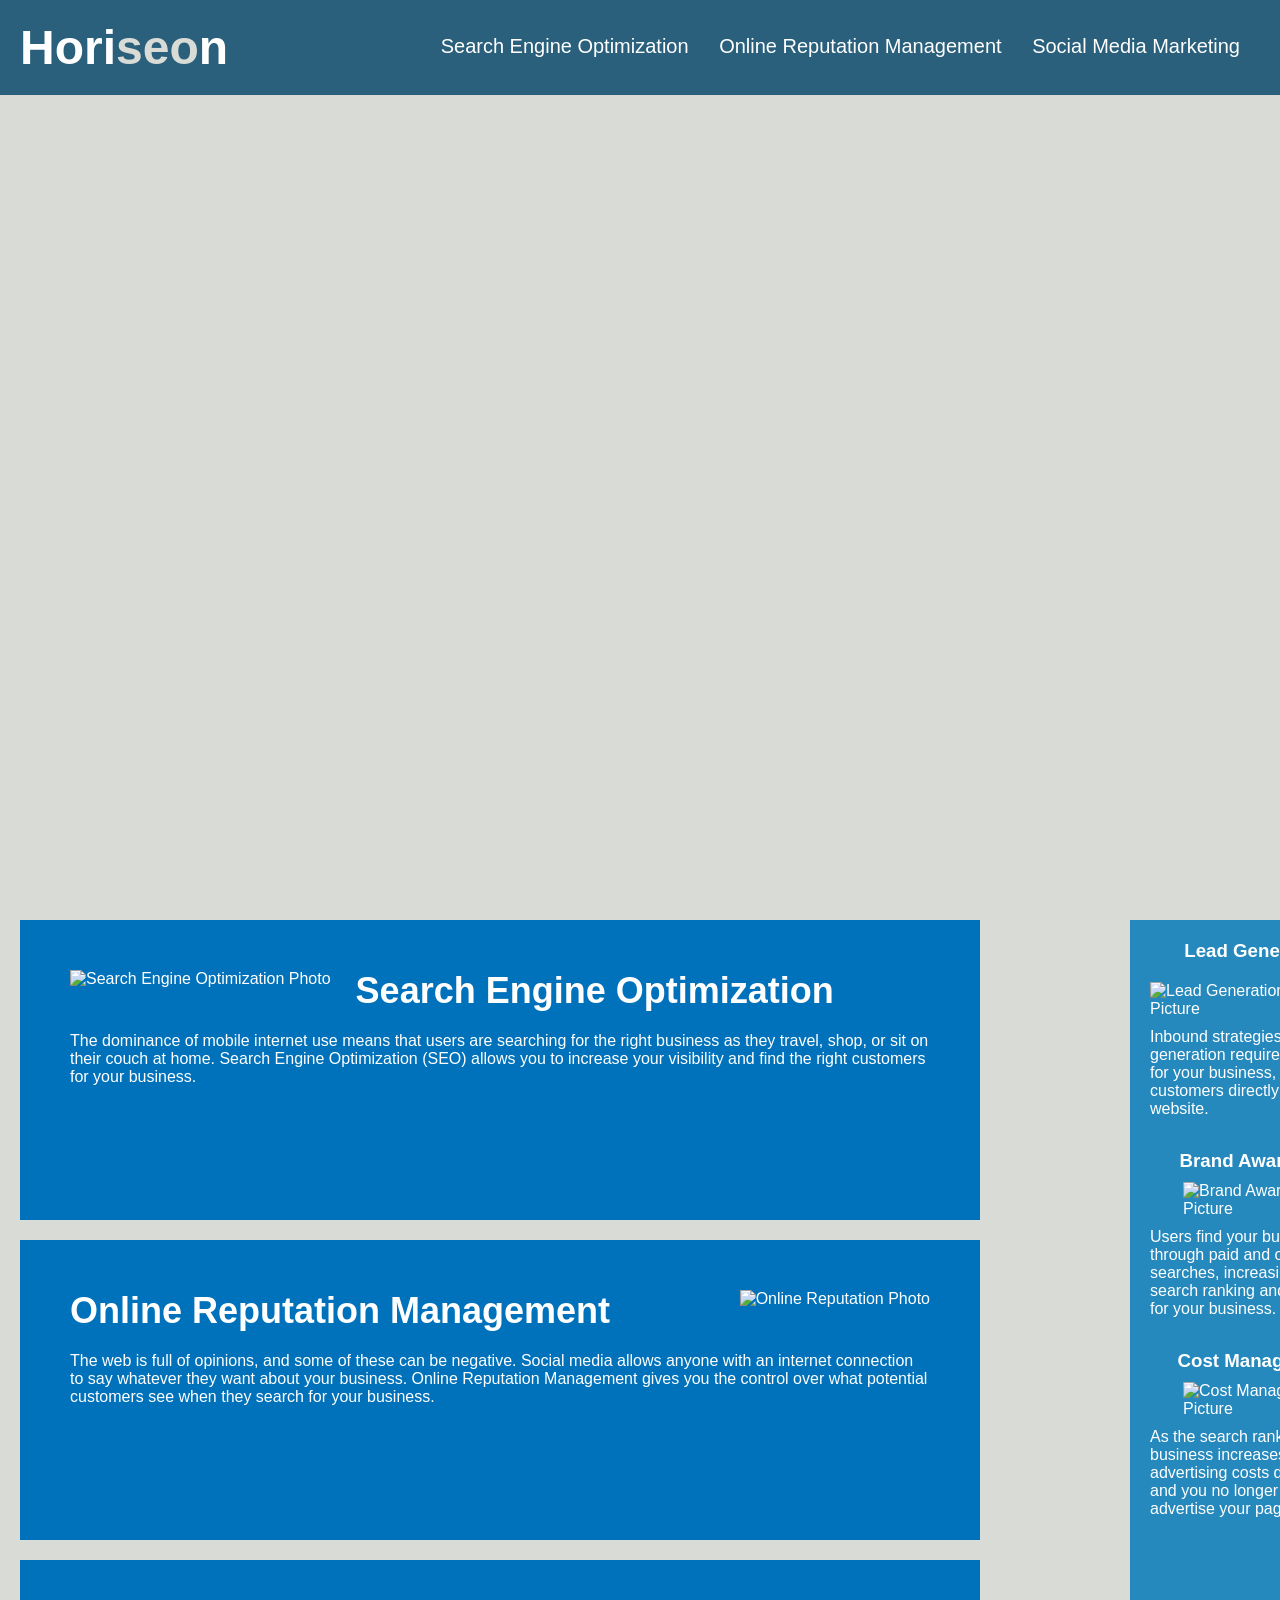
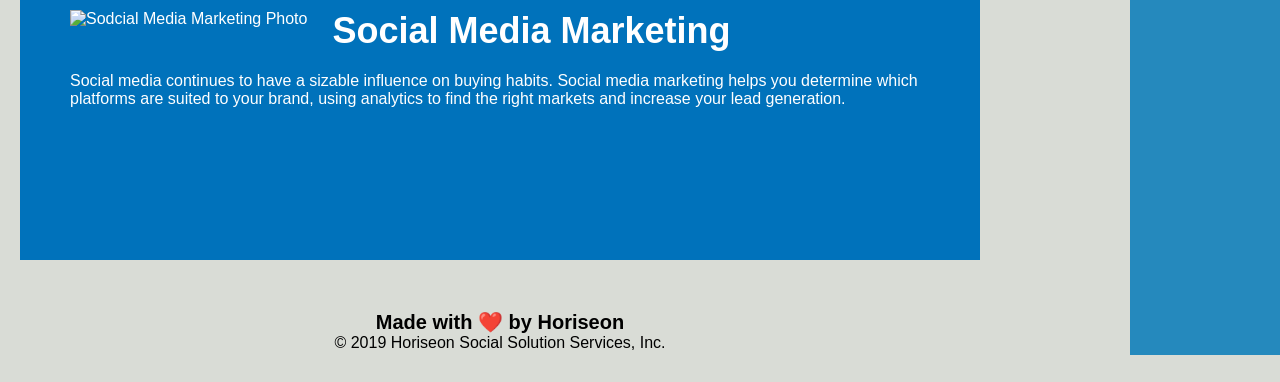
==== commit 334849a6: "added comments to CSS and positioned benefits box" ====
--- a/Develop/index.html
+++ b/Develop/index.html
@@ -9,7 +9,7 @@
 
 <body>
     <header class="header">
-        <h1>Horiseon<span class="seo">seo</span></h1>
+        <h1>Hori<span class="seo">seo</span>n</h1>
         <menu>
             <ul>
                 <li>
--- a/Develop/assets/css/style.css
+++ b/Develop/assets/css/style.css
@@ -3,7 +3,7 @@
     padding: 0;
     margin: 0;
 }
-
+ 
 body {
     background-color: #d9dcd6;
 }
@@ -59,6 +59,8 @@
     background-position: center;
 }
 
+/* Updated box above to an ID rather than a class */
+
 .float-left {
     float: left;
     margin-right: 25px;
@@ -81,48 +83,65 @@
     clear: both;
     float: right;
     width: 20%;
-    height: 100%;
+    height: 115%;
     font-family: 'Gill Sans', 'Gill Sans MT', Calibri, 'Trebuchet MS', sans-serif;
     background-color: #2589bd;
-    position: relative;
-
-}
+    position: absolute;
+    left: 1130px;
+    top: 920px;
+}
+/* In the box above, I had to manually postion the benefits box */
 
 #benefit-lead {
     margin-bottom: 32px;
     color: #ffffff;
 }
+ 
+/* Updated box above to an ID rather than a class */
 
 #benefit-brand {
     margin-bottom: 32px;
     color: #ffffff;
 }
 
+/* Updated box above to an ID rather than a class */
+
 #benefit-cost {
     margin-bottom: 32px;
     color: #ffffff;
 }
 
+/* Updated box above to an ID rather than a class */
+
 #benefit-lead h3 {
     margin-bottom: 10px;
     text-align: center;
 }
 
+/* Updated box above to an ID rather than a class */
+
 #benefit-brand h3 {
     margin-bottom: 10px;
     text-align: center;
 }
 
+/* Updated box above to an ID rather than a class */
+
 #benefit-cost h3 {
     margin-bottom: 10px;
     text-align: center;
 }
 
+/* Updated box above to an ID rather than a class */
+
 #benefit-lead img {
-    display: block;
+    display: inline;
     margin: 10px auto;
     max-width: 150px;
-}
+    display: inline;
+}
+
+/* Updated box above to an ID rather than a class */
 
 #benefit-brand img {
     display: block;
@@ -130,12 +149,16 @@
     max-width: 150px;
 }
 
+/* Updated box above to an ID rather than a class */
+
 #benefit-cost img {
     display: block;
     margin: 10px auto;
     max-width: 150px;
 }
 
+/* Updated box above to an ID rather than a class */
+
 #search-engine-optimization {
     margin-bottom: 20px;
     padding: 50px;
@@ -145,6 +168,8 @@
     color: #ffffff;
 }
 
+/* Updated box above to an ID rather than a class */
+
 #online-reputation-management {
     margin-bottom: 20px;
     padding: 50px;
@@ -154,6 +179,8 @@
     color: #ffffff;
 }
 
+/* Updated box above to an ID rather than a class */
+
 #social-media-marketing {
     margin-bottom: 20px;
     padding: 50px;
@@ -163,32 +190,46 @@
     color: #ffffff;
 }
 
+/* Updated box above to an ID rather than a class */
+
 #search-engine-optimization img {
     max-height: 200px;
 }
 
+/* Updated box above to an ID rather than a class */
+
 #online-reputation-management img {
     max-height: 200px;
 }
 
+/* Updated box above to an ID rather than a class */
+
 #social-media-marketing img {
     max-height: 200px;
 }
 
+/* Updated box above to an ID rather than a class */
+
 #search-engine-optimization h2 {
     margin-bottom: 20px;
     font-size: 36px;
 }
 
+/* Updated box above to an ID rather than a class */
+
 #online-reputation-management h2 {
     margin-bottom: 20px;
     font-size: 36px;
 }
 
+/* Updated box above to an ID rather than a class */
+
 #social-media-marketing h2 {
     margin-bottom: 20px;
     font-size: 36px;
 }
+
+/* Updated box above to an ID rather than a class */
 
 .footer {
     padding: 30px;
@@ -199,4 +240,4 @@
 
 .footer h2 {
     font-size: 20px;
-}
+}
